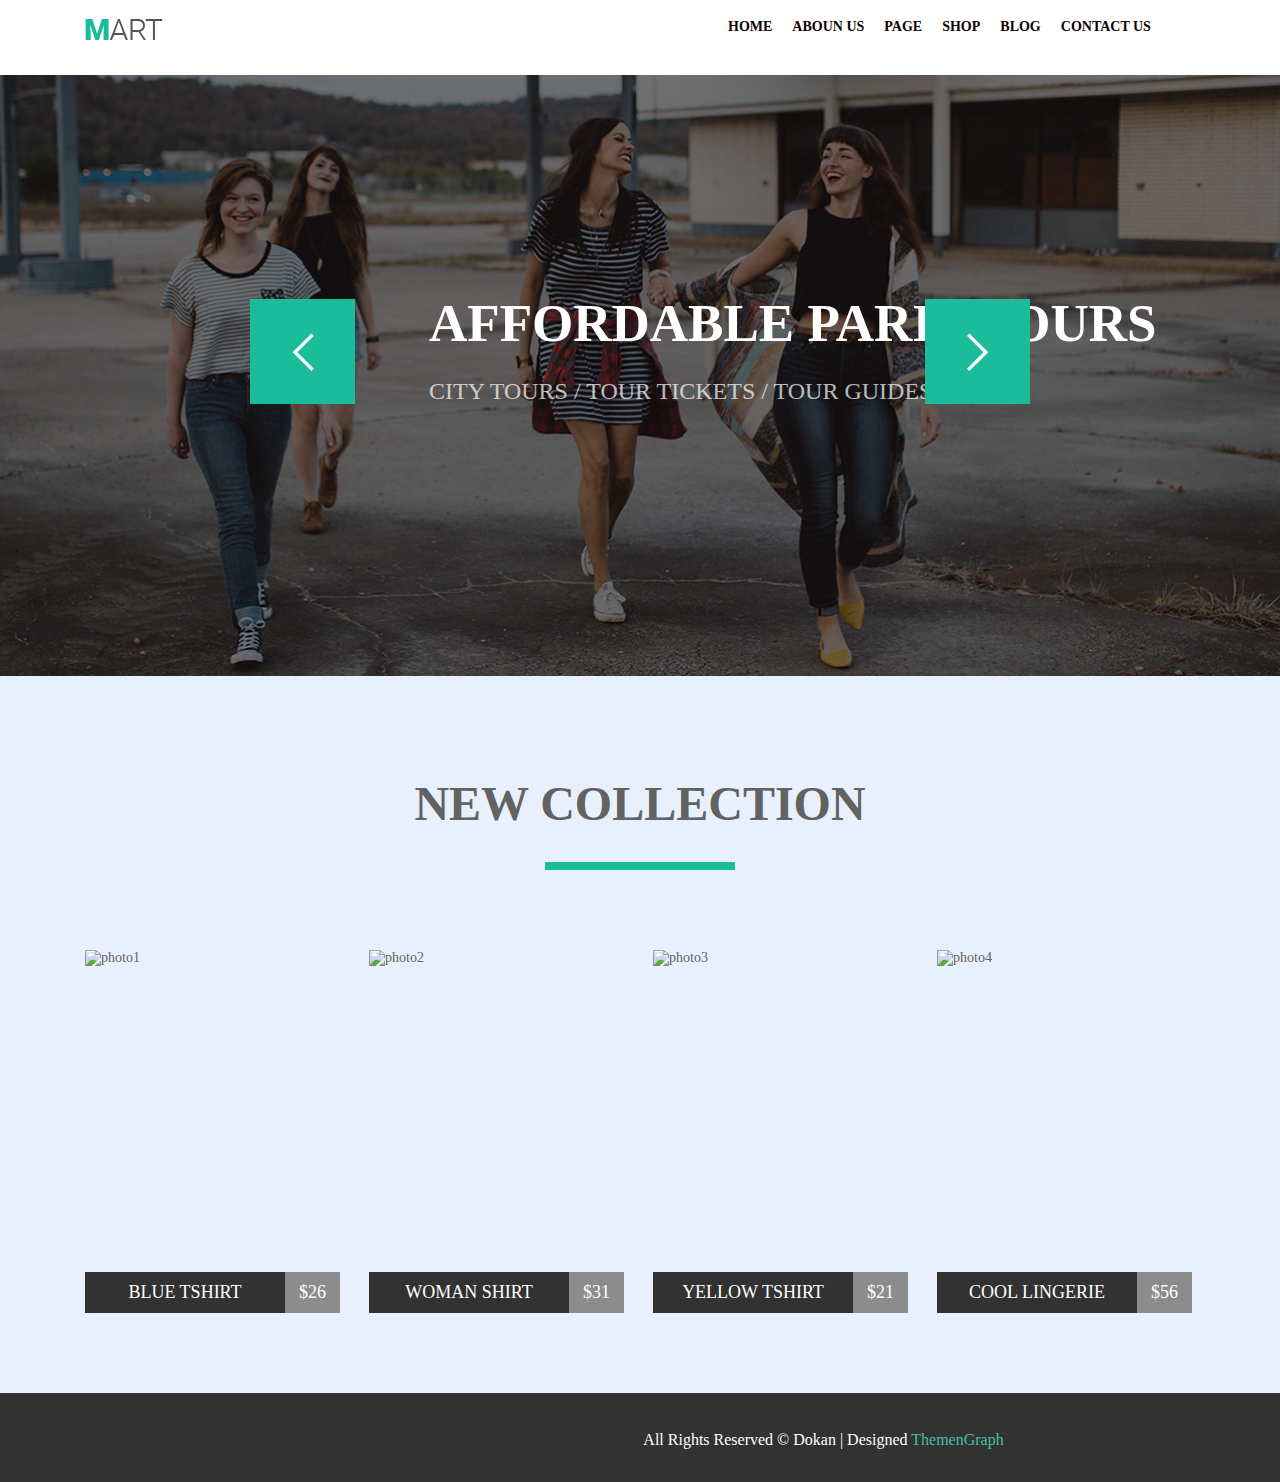
==== html-css/module05/index.html @ a9f1f428 "md 06" ====
<!DOCTYPE html>
<html lang="en">
  <head>
    <meta charset="UTF-8" />
    <meta name="viewport" content="width=device-width, initial-scale=1.0" />
    <meta http-equiv="X-UA-Compatible" content="ie=edge" />
    <link rel="stylesheet" href="css/style.css" />
    <title>Mdodule05</title>
  </head>
  <body>
    <header class="header container clearfix">
      <a href="#"><img class="logo" src="img/logo.png" alt="logo"/></a>
      <nav class="navigation">
        <ul class="menu">
          <li class="menu_item menu_item_first">
            <a class="link" href="">Home</a>
          </li>
          <li class="menu_item">
            <a class="link" href="">Aboun us</a>
          </li>
          <li class="menu_item">
            <a class="link" href="">Page</a>
          </li>
          <li class="menu_item">
            <a class="link" href="">Shop</a>
          </li>
          <li class="menu_item">
            <a class="link" href="">Blog</a>
          </li>
          <li class="menu_item">
            <a class="link" href="">Contact us</a>
          </li>
        </ul>
      </nav>
    </header>
    <main>
      <section class="sidebar ">
        <div class="container">
          <div class="sidebar_menu ">
            <h1 class="sidebar_item">AFFORDABLE PARIS TOURS</h1>
            <p class="sidebar_item sidebar_item_1">
              CITY TOURS / TOUR TICKETS / TOUR GUIDES
            </p>
          </div>
          <button class="point1"></button>
          <button class="point2"></button>
        </div>
      </section>
      <section class=" shop">
        <div class="container">
          <h2 class="heading">NEW COLLECTION</h2>
          <ul class="catalog clearfix">
            <li class="catalog_item ">
              <img src="../mdodule05/img/photo1.png" alt="photo1" class="img" />
              <div class="box">
                <div class="box_icon">
                  <button class="icon icon_1"></button>
                  <button class="icon icon_2"></button>
                  <button class="icon icon_3"></button>
                  <button class="icon icon_4">add to cart</button>
                </div>
              </div>
              <div>
                <p class="button button1">Blue tshirt</p>
                <p class="button button2">$26</p>
              </div>
            </li>
            <li class="catalog_item">
              <img src="../mdodule05/img/photo2.png" alt="photo2" class="img" />
              <div class="box">
                <div class="box_icon">
                  <button class="icon icon_1"></button>
                  <button class="icon icon_2"></button>
                  <button class="icon icon_3"></button>
                  <button class="icon icon_4">add to cart</button>
                </div>
              </div>
              <div>
                <p class="button button1">Woman shirt</p>
                <p class="button button2">$31</p>
              </div>
            </li>
            <li class="catalog_item">
              <img src="../mdodule05/img/photo3.png" alt="photo3" class="img" />
              <div class="box">
                <div class="box_icon">
                  <button class="icon icon_1"></button>
                  <button class="icon icon_2"></button>
                  <button class="icon icon_3"></button>
                  <button class="icon icon_4">add to cart</button>
                </div>
              </div>
              <div>
                <p class="button button1">Yellow tshirt</p>
                <p class="button button2">$21</p>
              </div>
            </li>
            <li class="catalog_item">
              <img src="../mdodule05/img/photo4.png" alt="photo4" class="img" />
              <div class="box">
                <div class="box_icon">
                  <button class="icon icon_1"></button>
                  <button class="icon icon_2"></button>
                  <button class="icon icon_3"></button>
                  <button class="icon icon_4">add to cart</button>
                </div>
              </div>
              <div>
                <p class="button button1">Cool lingerie</p>
                <p class="button button2">$56</p>
              </div>
            </li>
          </ul>
        </div>
      </section>
      <footer class="footer">
        <p class="footer_text">
          All Rights Reserved © Dokan | Designed
          <span class="footer_text_2">ThemenGraph</span>
        </p>
      </footer>
    </main>
  </body>
</html>
---- html-css/module05/css/style.css ----
* {
  margin: 0 auto;
  font-family: Roboto-Black;
  color: #626262;
  font-size: 14px;
}

/*body {
  height: 1838px;
  width: 1647px;
}*/

.clearfix::after {
  content: "";
  display: block;
  clear: both;
}

.logo {
  float: left;
  /*padding-top: 38px;
  padding-left: 244px;
  padding-bottom: 32px;*/
}

.navigation {
  float: right;
  width: 467px;
  /*height: 10px;
  padding-top: 43px;
  padding-right: 246px;
  padding-bottom: 39px;*/
}

.menu {
  text-transform: uppercase;
  margin: 0 auto;
  font-size: 14px;
  font-family: OpenSans-Bold;
  padding: 0;
}

.menu_item {
  list-style-type: none;
  float: left;
}

.menu_item:not(:last-of-type) {
  margin-right: 20px;
}

.link {
  text-decoration: none;
  font-weight: bold;
  font-family: OpenSans-Bold;
  color: #0f0101;
  display: block;
}

.link:hover {
  color: #1abc9c;
}

/*.menu_item_first {
  color: #1abc9c;
  font-weight: bold;
}

.link {
  text-decoration: none;
  font-weight: bold;
}

.link2 {
  color: #1abc9c;
}*/

/* section1 */

.sidebar {
  position: relative;
  background-image: url(../img/slide.png);
  background-repeat: no-repeat;
  background-position: center;
  background-size: cover;
  height: 601px;
}

.sidebar_menu {
  position: absolute;
  /*width: 1647px;
  height: 601px;*/
  top: 218px;
  left: 429px;
}

.sidebar_item {
  text-align: left;
  color: #fff;
  font-size: 53px;
  margin: 0;
}

.sidebar_item_1 {
  font-size: 24px;
  font-weight: normal;
  opacity: 0.7;
  padding-top: 25px;
}

.point1 {
  position: absolute;
  background-image: url(../img/sidebar.png);
  background-repeat: no-repeat;
  background-position: center;
  content: "";
  background-color: #1abc9c;
  width: 105px;
  height: 105px;
  top: 224px;
  left: 250px;
  border: 0;
}

.point2 {
  position: absolute;
  background-image: url(../img/sidebar2.png);
  background-repeat: no-repeat;
  background-position: center;
  content: "";
  background-color: #1abc9c;
  width: 105px;
  height: 105px;
  top: 224px;
  right: 250px;
  border: 0;
}

/* section2 */

.shop {
  background-color: #e9f0fd;
  padding-bottom: 80px;
  /*width: 1647px;
  height: 677px;*/
}

.heading {
  font-size: 48px;
  text-align: center;
  padding-top: 100px;
}

.heading::after {
  content: "";
  background-color: #1abc9c;
  width: 190px;
  height: 8px;
  display: block;
  margin-left: auto;
  margin-right: auto;
  margin-top: 31px;
}

.catalog {
  padding: 0;
  margin: 0;
  padding-top: 80px;
}

.catalog_item {
  float: left;
  position: relative;
  margin-right: 29px;
  list-style-type: none;
}

.catalog_item:nth-child(4n) {
  margin-right: 0px;
}

.catalog_item:hover .button1 {
  background-color: #1abc9c;
}

.catalog_item:hover .button2 {
  background-color: #7fd9c7;
}

.catalog_item:hover .box {
    opacity: 1;
  }

.img {
  margin: 0;
  padding: 0;
  display: block;
  width: 255px;
  height: 322px;
}

.box {
  position: absolute;
  background-color: rgba(0, 0, 0, 0.5);
  width: 233px;
  height: 300px;
  top: 11px;
  left: 11px;
  opacity: 0;
}

.box_icon {
  position: absolute;
  top: 50%;
  left: 50%;
  transform: translate(-50%, -50%);
  width: 172px;
  height: 107px;
  
}

.icon {
  border: 1px solid #fff;
  color: #fff;
  font-size: 14px;
  background-repeat: no-repeat;
  background-position: center;
  text-transform: uppercase;
  padding: 0;
  margin: 0;
  margin-right: 7px;
  margin-bottom: 7px;
  width: 50px;
  height: 50px;
  background-color: rgb(255, 255, 255, 0);
  
}

.icon:nth-child(n+3) {
    margin-right: 0px;
  }


.icon_1 {
  background-image: url(../img/heart.png);
}

.icon_2 {
  background-image: url(../img/point.png);
}

.icon_3 {
  background-image: url(../img/time.png);
}

.icon_4 {
  text-align: center;
  width: 172px;
  float: left;
  background: url(../img/buy.png) no-repeat 10px center;
  padding-left: 20px;
  background-color: #323232;
}

.icon:hover {
  background-color: #1abc9c;
  border: 1px solid #1abc9c;
}

.button {
  color: #fff;
  background-color: #323232;
  border: 0;
  font-size: 18px;
  text-transform: uppercase;
  text-align: center;
  line-height: 41px;
}

.button1 {
  float: left;
  width: 200px;
  height: 41px;
}

.button2 {
  /*float: right;*/
  float: left;
  width: 55px;
  height: 41px;
  background-color: #8c8c8c;
}

/* footer */

.footer {
  font-family: OpenSans;
  font-size: 16px;
  color: #fff;
  height: 88px;
  background-color: #323232;
  margin-top: 0px;
  width: 1647px;
  height: 89px;
}

.footer_text {
  display: block;
  margin-left: auto;
  margin-right: auto;
  padding-top: 38px;
  width: 394px;
  text-align: center;
  font-size: 16px;
  color: #fefefe;

}

.footer_text_2 {
  font-size: 16px;
  color: #46BFA9;
}

/*fix*/

.header {
  padding-top: 19px;
  padding-bottom: 35px;
}

.container {
  width: 1110px;
  margin: 0 auto;
}
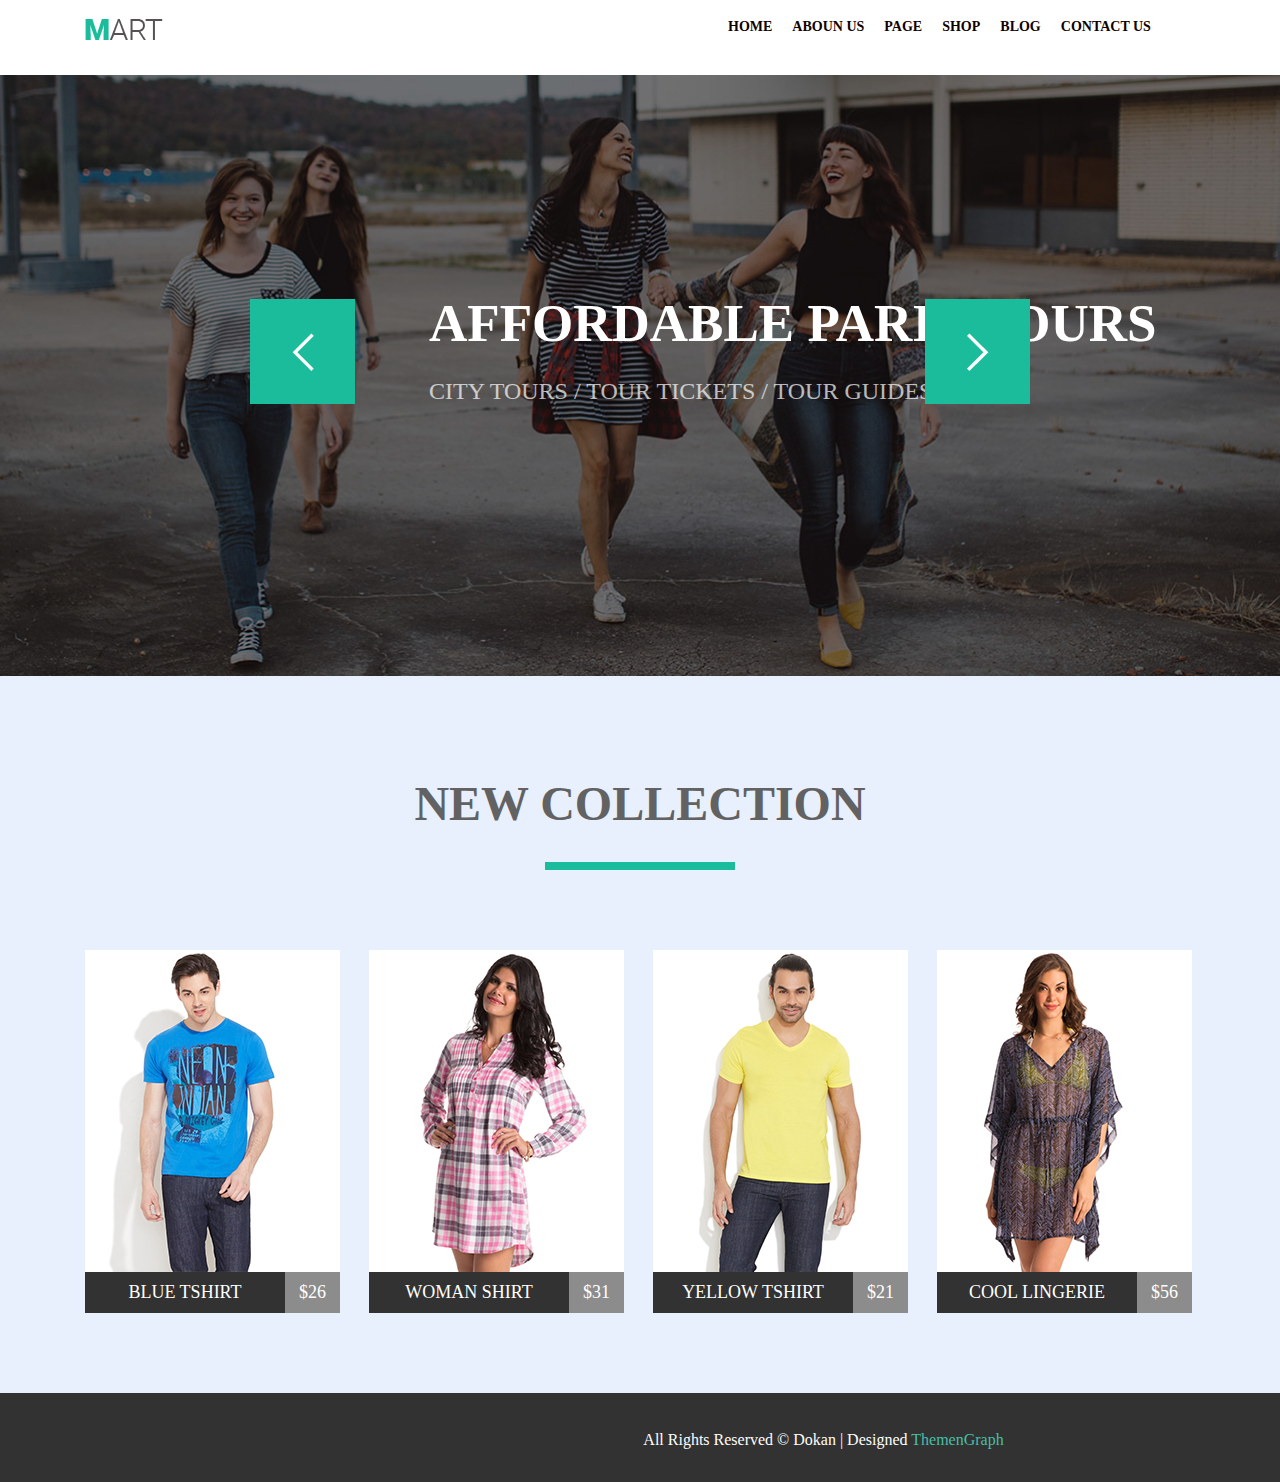
==== commit 58704052: "md 07" ====
--- a/html-css/module05/index.html
+++ b/html-css/module05/index.html
@@ -51,7 +51,7 @@
           <h2 class="heading">NEW COLLECTION</h2>
           <ul class="catalog clearfix">
             <li class="catalog_item ">
-              <img src="../mdodule05/img/photo1.png" alt="photo1" class="img" />
+              <img src="../module05/img/photo1.png" alt="photo1" class="img" />
               <div class="box">
                 <div class="box_icon">
                   <button class="icon icon_1"></button>
@@ -66,7 +66,7 @@
               </div>
             </li>
             <li class="catalog_item">
-              <img src="../mdodule05/img/photo2.png" alt="photo2" class="img" />
+              <img src="../module05/img/photo2.png" alt="photo2" class="img" />
               <div class="box">
                 <div class="box_icon">
                   <button class="icon icon_1"></button>
@@ -81,7 +81,7 @@
               </div>
             </li>
             <li class="catalog_item">
-              <img src="../mdodule05/img/photo3.png" alt="photo3" class="img" />
+              <img src="../module05/img/photo3.png" alt="photo3" class="img" />
               <div class="box">
                 <div class="box_icon">
                   <button class="icon icon_1"></button>
@@ -96,7 +96,7 @@
               </div>
             </li>
             <li class="catalog_item">
-              <img src="../mdodule05/img/photo4.png" alt="photo4" class="img" />
+              <img src="../module05/img/photo4.png" alt="photo4" class="img" />
               <div class="box">
                 <div class="box_icon">
                   <button class="icon icon_1"></button>
